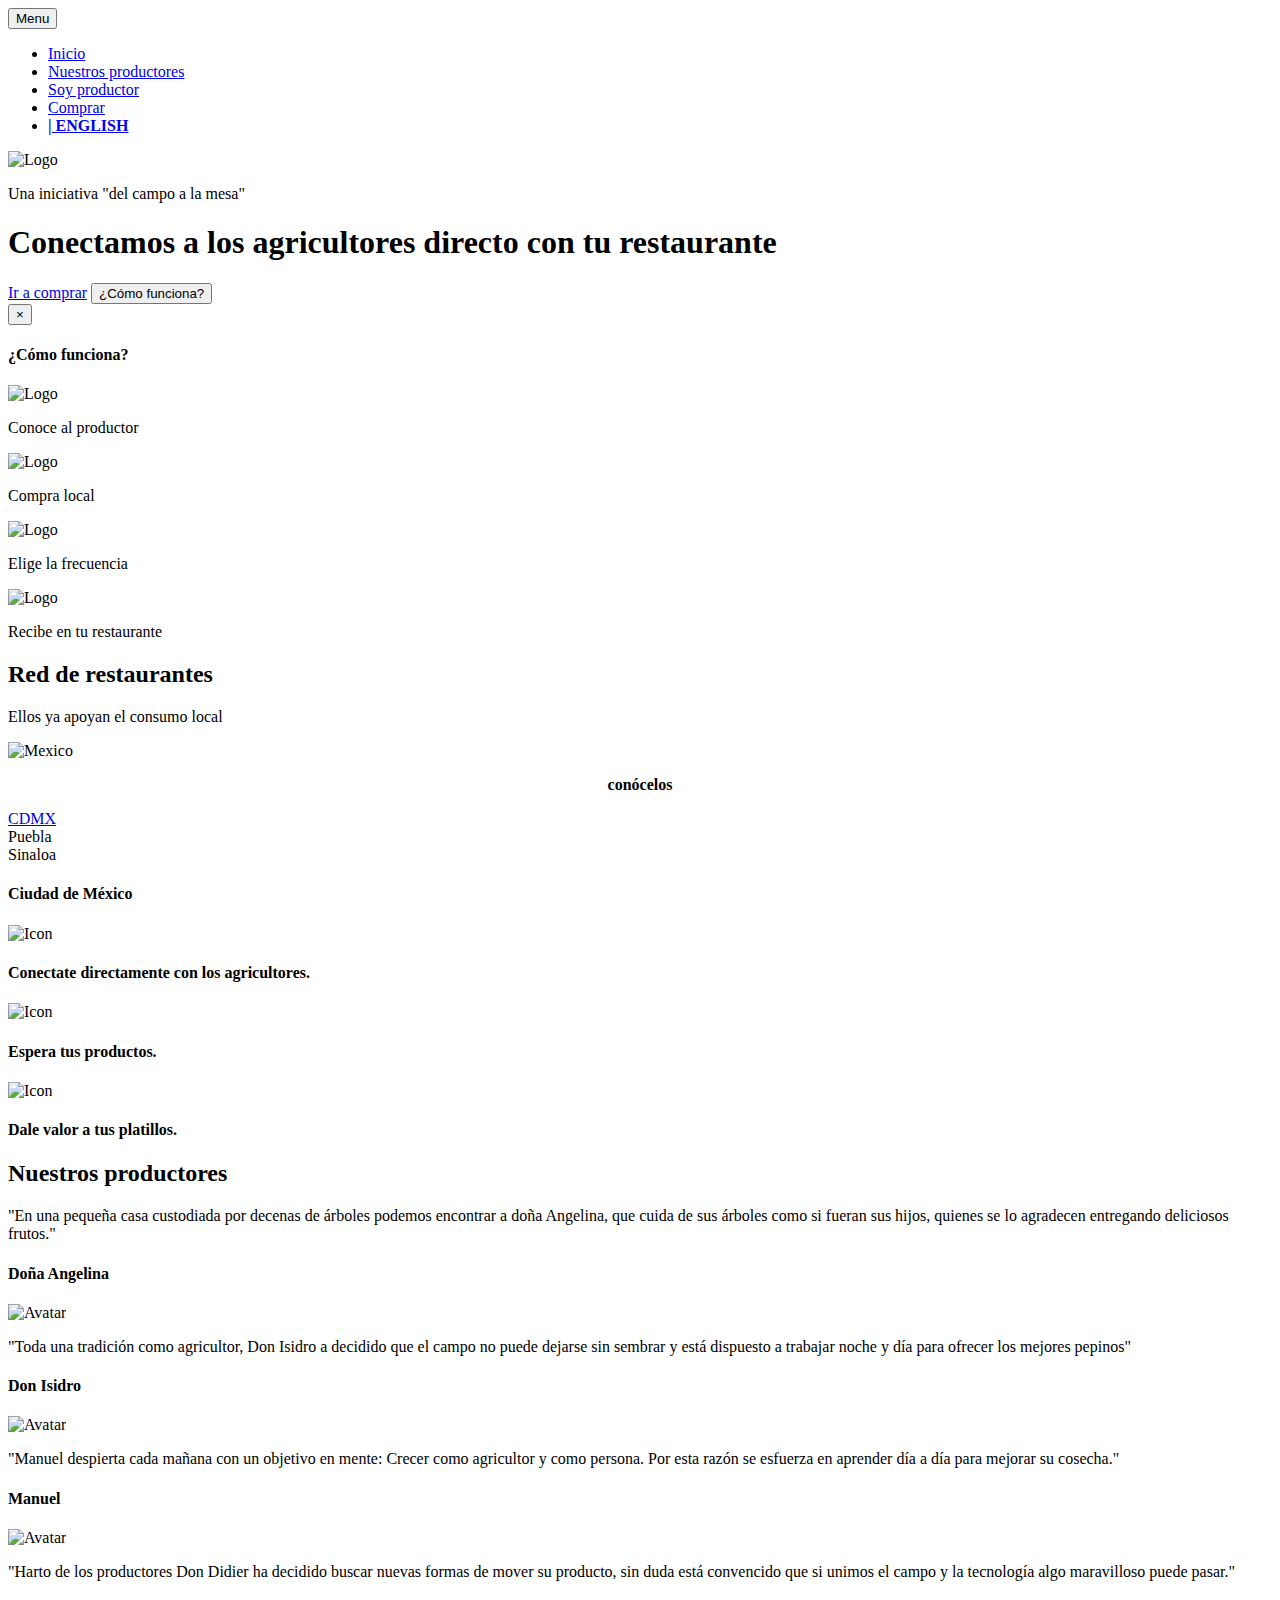
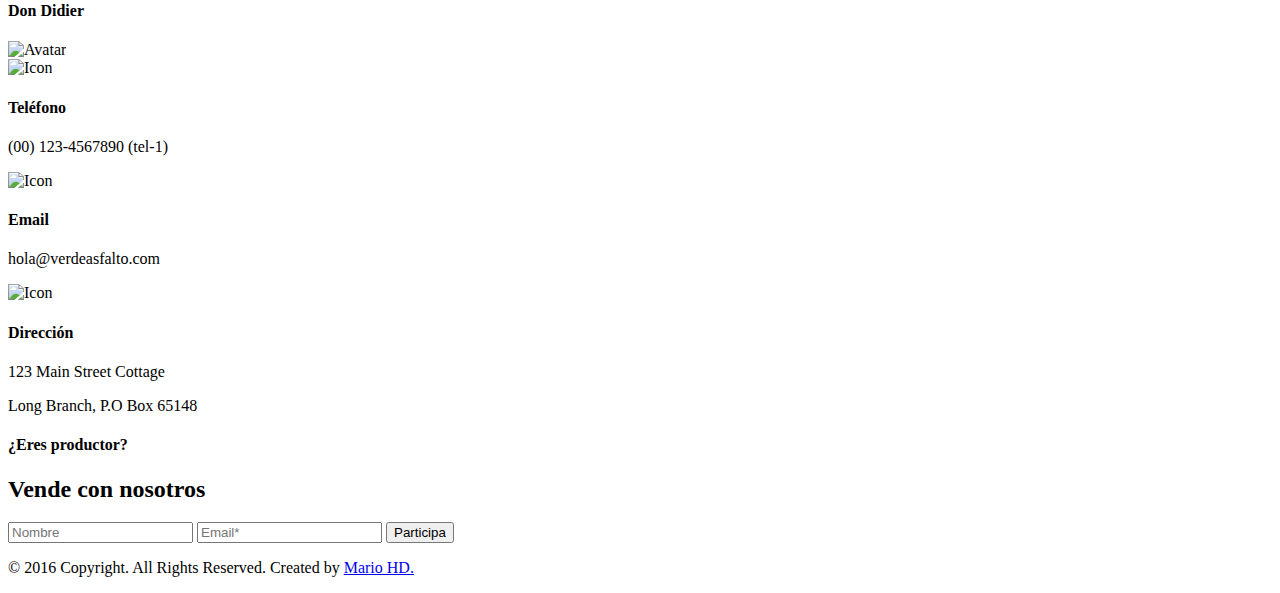
==== pruebas_lectur/index.html @ a569cef4 "Casos productores y mapa" ====
<!DOCTYPE html>
<!--[if lt IE 7]><html class="ie ie6" lang="en"><![endif]-->
<!--[if IE 7]><html class="ie ie7" lang="en"><![endif]-->
<!--[if IE 8]><html class="ie ie8" lang="en"><![endif]-->
<!--[if IE 9]><html class="ie9" lang="en"><![endif]-->
<!--[if (gte IE 10)|!(IE)]><!--><html lang="en"><!--<![endif]-->

<head>

    <!-- Your Basic Site Informations -->
	<title>Verde Asfalto</title>
    <meta charset="UTF-8">
    <meta http-equiv="X-UA-Compatible" content="IE=edge">
    <meta name="description" content="Flatland is a premium flat landing page that built-in professional responsive design, colorful and have a slew of features.">
    <meta name="keywords" content="Landing Page, One Page Template, Responsive, Flat Design, Premium, Creative, Colorful, Portfolio, PSD, HTML5, CSS3, jQuery">
    <meta name="author" content="Affapress">

    <!-- Mobile Specific Meta -->
	<meta name="viewport" content="width=device-width, initial-scale=1, maximum-scale=1">

    <!-- Fonts -->
    <link href="http://fonts.googleapis.com/css?family=Noto+Sans:400,700,400italic" rel="stylesheet" type="text/css">
    <link href="http://fonts.googleapis.com/css?family=Montserrat:400,700" rel="stylesheet" type="text/css">

    <!-- Stylesheets -->
    <link rel="stylesheet" href="css/bootstrap.min.css">
    <link rel="stylesheet" href="css/font-awesome.min.css">
    <link rel="stylesheet" href="css/slick.css">
    <link rel="stylesheet" href="css/slick-theme.css">
    <link rel="stylesheet" href="css/jquery.fancybox.css">
    <link rel="stylesheet" href="css/animate.min.css">
    <link rel="stylesheet" href="css/style.css">


    <!-- Custom Colors -->
    <link rel="stylesheet" href="css/colors/green.css">
    <!--<link rel="stylesheet" href="css/colors/orange.css">-->
    <!--<link rel="stylesheet" href="css/colors/pink.css">-->
    <!--<link rel="stylesheet" href="css/colors/purple.css">-->
    <!--<link rel="stylesheet" href="css/colors/yellow.css">-->

    <!--[if lt IE 9]>
    	<script src="js/html5.js"></script>
        <script src="js/respond.min.js"></script>
	<![endif]-->

    <!--[if lt IE 8]>
    	<link rel="stylesheet" href="css/ie-older.css">
    <![endif]-->
    <link rel="stylesheet" href="css/custom.css">
    <noscript><link rel="stylesheet" href="css/no-js.css"></noscript>

    <!-- Favicons -->
	<link rel="shortcut icon" href="images/favicon.png">
<!--	<link rel="apple-touch-icon" href="images/apple-touch-icon.png">
	<link rel="apple-touch-icon" sizes="72x72" href="images/apple-touch-icon-72x72.png">
	<link rel="apple-touch-icon" sizes="114x114" href="images/apple-touch-icon-114x114.png">-->

</head>

<body>

    <!-- #header -->
    <header id="header">
    <div class="overlay">

        <!-- #navigation -->
        <nav id="navigation" class="navbar">

            <!-- .container -->
            <div class="container">

                <!-- Brand and toggle get grouped for better mobile display -->
                <div class="navbar-header">
                    <button type="button" class="navbar-toggle collapsed" data-toggle="collapse" data-target="#menu-collapse-1">
                        <span class="sr-only">Menu</span>
                        <span class="icon-bar"></span>
                        <span class="icon-bar"></span>
                        <span class="icon-bar"></span>
                    </button>
                </div>

                <!-- Collect the nav links, forms, and other content for toggling -->
                <div class="collapse navbar-collapse" id="menu-collapse-1">
                    <ul class="nav navbar-nav navbar-right">
                        <li><a href="#header" class="smooth-scroll">Inicio</a></li>
                        <li><a href="#testimonials" class="smooth-scroll">Nuestros productores</a></li>
              <!--          <li><a href="#pricing" class="smooth-scroll">Pricing</a></li>-->
                        <li><a href="#productor" class="smooth-scroll">Soy productor</a></li>
                        <li><a href="galeria.html">Comprar</a></li>
												<li><a style="font-weight:bold; " href="index2.html">| ENGLISH</a></li>
                    </ul>
                </div>

                <div class="navbar-sep-border"></div> <!-- separator -->

            </div>
            <!-- .container end -->

        </nav>
        <!-- #navigation end -->

        <!-- .header-content -->
        <div class="header-content">

            <!-- .container -->
            <div class="container">
              <div class="row">
                <div class="col-sm-3">
                  <img src="images/logo.png" class="img-responsive" alt="Logo" />
                </div> <!-- site logo -->
                <div class="header-text col-sm-9">
                    <div class="header-heading">
                        <p>Una iniciativa "del campo a la mesa"</p>
                        <h1>Conectamos a los agricultores directo con tu restaurante</h1>
                    </div>
                    <div class="header-button animation" data-animation="animation-fade-in-down">
                    </div>
                </div>
              </div>
              <div class="header-text header-button animation" data-animation="animation-fade-in-down">
                <!-- Trigger the COMPRAR modal-->
                  <a href="galeria.html" class="btn-custom smooth-scroll">Ir a comprar</a>
                  <button type="button" class="btn-custom btn-more-link" data-toggle="modal" data-target="#myModal">¿Cómo funciona?</button>
              </div>
              <!-- Modal -->
              <div id="myModal" class="modal fade" role="dialog">
                <div class="modal-dialog">

                  <!-- Modal comprar-->
                  <div class="modal-content">
                    <div class="modal-header">
                      <button type="button" class="close" data-dismiss="modal">&times;</button>
                      <h4 class="modal-title">¿Cómo funciona?</h4>
                    </div>
                    <div class="modal-body">
												 <div class="row">
															<div class="col-sm-3 funciona">
																<img src="images/funcion1.png" class="img-responsive" alt="Logo" />
																<p class="">Conoce al productor</p>
															</div>
															<div class="col-sm-3 funciona">
																<img src="images/funcion2.png" class="img-responsive" alt="Logo" />
																<p>Compra local</p>
															</div>
															<div class="col-sm-3 funciona">
																<img src="images/funcion3.png" class="img-responsive" alt="Logo" />
																<p>Elige la frecuencia</p>
															</div>
															<div class="col-sm-3 funciona">
																<img src="images/funcion4.png" class="img-responsive" alt="Logo" />
																<p>Recibe en tu restaurante</p>
															</div>
													</div>
                    </div>
                  </div>

                </div>
              </div>
              <!-- /Modal comprar-->
<!--                <div class="header-img">
                    <div class="carousel-slider header-slider animation" data-animation="animation-fade-in-up" data-delay="400">
                        <div><img src="images/content/sliders/1.jpg" alt="Image 1" /></div>
                        <div><img src="images/content/sliders/2.jpg" alt="Image 2" /></div>
                        <div><img src="images/content/sliders/3.jpg" alt="Image 3" /></div>
                        <div><img src="images/content/sliders/4.jpg" alt="Image 4" /></div>
                    </div>
                </div>-->
            </div>
            <!-- .container end -->
            <!-- .row 2 -->
						<div id="restaurants" class="">

						</div>
            <div class="container-fluid restaurantes">
              <div class="row restaurantes">
                  <div class="col-md-6 post-heading-center">
                    <h2>Red de restaurantes</h2>
                    <p>Ellos ya apoyan el consumo local</p>
                  </div>
                  <div class="col-md-6 select_location">
                    <img id="mostrar_location" onmouseover="hover(this);" onmouseout="unhover(this);" src="images/cubiertos.png" style="height: 7rem; margin: auto;" class="img-responsive" alt="Mexico" />
                    <p id="mostrar_location2" style="font-weight:bold; text-align:center;">conócelos</p>
                  </div>
                  <div class="col-md-2 location">
                    <a type="button" href="#restaurants" onclick="mostrar('cdmx')" class="btn-custom btn-more-link btn-custom2">CDMX</a>
                  </div>
                  <div class="col-md-2 location">
                    <a type="button" class="btn-custom btn-more-link btn-custom2">Puebla</a>
                  </div>
                  <div class="col-md-2 location">
                    <a type="button" class="btn-custom btn-more-link btn-custom2">Sinaloa</a>
                  </div>

              </div>


            </div>
            <!-- .row 2 end -->

        </div>
        <!-- .header-content end -->

    </div>
    </header>
    <!-- #header end -->
		<!--MAPAS -->
		<div id="mapas" class="container">
			<div id="cdmx" class="row mapa">
						<h4>Ciudad de México</h4>
						<div id="map1" style="height:70%;"></div>
		</div>
		</div>
		<!--/MAPAS -->
    <!-- #features -->
    <div id="features" class="wrap-container8040 bg-dark">

        <!-- .container -->
    	<div class="container">

            <!-- .row -->
            <div class="row">

                <div class="col-sm-4"> <!-- 1 -->
                	<div class="affa-feature-img">
                    	<img src="images/content/icon/farmer.png" alt="Icon" class="animation" data-animation="animation-fade-in-down" />
                        <h4>Conectate directamente con los agricultores.</h4>
                    </div>
                </div>

                <div class="col-sm-4"> <!-- 2 -->
                	<div class="affa-feature-img">
                    	<img src="images/content/icon/truck.png" alt="Icon" class="animation" data-animation="animation-fade-in-down" data-delay="300" />
                        <h4>Espera tus productos.</h4>
                    </div>
                </div>

                <div class="col-sm-4"> <!-- 3 -->
                	<div class="affa-feature-img">
                        <img src="images/content/icon/cooker.png" alt="Icon" class="animation" data-animation="animation-fade-in-down" data-delay="600" />
                        <h4>Dale valor a tus platillos.</h4>
                    </div>
                </div>

            </div>
            <!-- .row end -->

        </div>
        <!-- .container end -->

    </div>
    <!-- #features end -->
    <!-- #counter end -->

    <!-- #testimonials -->
    <div id="testimonials" class="wrap-container8040 bg-color">

        <!-- .container -->
    	<div class="container">

            <div class="post-heading-center">
            	<h2>Nuestros productores</h2>
            </div>

            <!-- .row -->
            <div class="row">

                <div class="col-sm-6"> <!-- 1 -->
                	<div class="affa-testimonial animation" data-animation="animation-fade-in-left">
                    	<div class="testimonial-text">
                        	<p>"En una pequeña casa custodiada por decenas de árboles podemos encontrar a doña Angelina, que cuida de sus árboles como si fueran sus hijos, quienes se lo agradecen entregando deliciosos frutos."</p>
                        </div>
                        <div class="testimonial-author">
                        	<h4>Doña Angelina</h4>
                            <img src="images/content/avatar/1.jpg" alt="Avatar" />
                        </div>
                    </div>
                </div>

                <div class="col-sm-6"> <!-- 2 -->
                	<div class="affa-testimonial animation" data-animation="animation-fade-in-right">
                    	<div class="testimonial-text">
                        	<p>"Toda una tradición como agricultor, Don Isidro a decidido que el campo no puede dejarse sin sembrar y está dispuesto a trabajar noche y día para ofrecer los mejores pepinos"</p>
                        </div>
                        <div class="testimonial-author">
                            <h4>Don Isidro</h4>
                            <img src="images/content/avatar/2.jpg" alt="Avatar" />
                        </div>
                    </div>
                </div>

            </div>
            <!-- .row -->

            <!-- .row -->
            <div class="row">

            	<div class="col-sm-6"> <!-- 3 -->
                	<div class="affa-testimonial animation" data-animation="animation-fade-in-left">
                    	<div class="testimonial-text">
                        	<p>"Manuel despierta cada mañana con un objetivo en mente: Crecer como agricultor y como persona. Por esta razón se esfuerza en aprender día a día para mejorar su cosecha."</p>
                        </div>
                        <div class="testimonial-author">
                        	<h4>Manuel</h4>
                            <img src="images/content/avatar/3.jpg" alt="Avatar" />
                        </div>
                    </div>
                </div>

                <div class="col-sm-6"> <!-- 4 -->
                	<div class="affa-testimonial animation" data-animation="animation-fade-in-right">
                    	<div class="testimonial-text">
                        	<p>"Harto de los productores Don Didier ha decidido buscar nuevas formas de mover su producto, sin duda está convencido que si unimos el campo y la tecnología algo maravilloso puede pasar."</p>
                        </div>
                        <div class="testimonial-author">
                            <h4>Don Didier</h4>
                            <img src="images/content/avatar/4.jpg" alt="Avatar" />
                        </div>
                    </div>
                </div>

            </div>
            <!-- .row -->

            <!-- .row -->

            <!-- .row -->

        </div>
        <!-- .container end -->

    </div>
    <!-- #testimonials end -->

    <!-- #screenshots -->

    <!-- #teams -->

    <!-- #download -->
    <!-- #download end -->

    <!-- #contact -->
    <div id="contact" class="wrap-container80">

        <!-- .container -->
    	<div class="container">

            <!-- .row -->
            <div class="row">

                <div class="col-sm-4">
                	<div class="affa-info-text">
                    	<img src="images/content/icon/mobile.png" alt="Icon" class="animation" data-animation="animation-fade-in-down" />
                        <h4>Teléfono</h4>
                        <p>(00) 123-4567890 (tel-1)</p>
                    </div>
                </div>

                <div class="col-sm-4">
                	<div class="affa-info-text">
                    	<img src="images/content/icon/mail.png" alt="Icon" class="animation" data-animation="animation-fade-in-down" data-delay="300" />
                        <h4>Email</h4>
                        <p>hola@verdeasfalto.com</p>
                    </div>
                </div>

                <div class="col-sm-4">
                	<div class="affa-info-text">
                    	<img src="images/content/icon/location-pin.png" alt="Icon" class="animation" data-animation="animation-fade-in-down" data-delay="600" />
                        <h4>Dirección</h4>
                        <p>123 Main Street Cottage</p>
                        <p>Long Branch, P.O Box 65148</p>
                    </div>
                </div>

            </div>
            <!-- .row end -->

            <div class="sep-border margin-bottom40"></div> <!-- separator -->

            <div id="productor" class="post-heading-center">
            	<h4>¿Eres productor?</h4>
                <h2>Vende con nosotros</h2>
            </div>

            <!-- .row -->
            <div class="row">

                <div class="col-md-10 col-lg-8 col-md-offset-1 col-lg-offset-2">
                	<form method="post" action="#" class="affa-form-contact">
                    	<div class="submit-status"></div> <!-- submit status -->
                        <input type="text" name="name" placeholder="Nombre" />
                        <input type="text" name="email" placeholder="Email*" />
                        <input type="submit" name="submit" value="Participa" />
                    </form>
                </div>

            </div>
            <!-- .row end -->

        </div>
        <!-- .container end -->

    </div>
    <!-- #contact end -->

    <!-- #footer -->
    <footer id="footer">

        <div class="footer-socials">
        	<div class="container">
            	<a href="#" title="Twitter" class="animation" data-animation="animation-bounce-in"><i class="fa fa-twitter"></i></a>
                <a href="#" title="Facebook" class="animation" data-animation="animation-bounce-in" data-delay="200"><i class="fa fa-facebook"></i></a>
                <a href="#" title="Google Plus" class="animation" data-animation="animation-bounce-in" data-delay="400"><i class="fa fa-google-plus"></i></a>
                <a href="#" title="Pinterest" class="animation" data-animation="animation-bounce-in" data-delay="600"><i class="fa fa-pinterest"></i></a>
                <a href="#" title="Instagram" class="animation" data-animation="animation-bounce-in" data-delay="800"><i class="fa fa-instagram"></i></a>
                <a href="#" title="LinkedIn" class="animation" data-animation="animation-bounce-in" data-delay="1000"><i class="fa fa-linkedin"></i></a>
                <a href="#" title="Github" class="animation" data-animation="animation-bounce-in" data-delay="1200"><i class="fa fa-github"></i></a>
            </div>
        </div>

        <div class="footer-copyright">
            <div class="container">
            	<p>&copy; 2016 Copyright. All Rights Reserved. Created by <a href="#" target="_blank">Mario HD.</a></p>
            </div>
        </div>

    </footer>
    <!-- #footer end -->

    <!--[if lt IE 8]>
    	<div class="browser-notice">
            <div class="container">
            	<div class="text">
                    <h1>Internet Explorer Out To Date</h1>
                    <p>Please update your Internet Explorer browser with a newer version (Internet Explorer 8 above) now!</p>
                    <span>You can download it <a href="http://windows.microsoft.com/en-us/internet-explorer/download-ie" target="blank">here....</a></span>
                </div>
            </div>
        </div>
	<![endif]-->

    <!-- JavaScript -->
	<script type="text/javascript" src="js/jquery-1.11.3.min.js"></script>
    <script type="text/javascript" src="js/jquery-migrate-1.2.1.min.js"></script>
    <script type="text/javascript" src="js/bootstrap.min.js"></script>
    <script type="text/javascript" src="js/jquery.easing.min.js"></script>
    <script type="text/javascript" src="js/smoothscroll.js"></script>
    <script type="text/javascript" src="js/response.min.js"></script>
	<script type="text/javascript" src="js/jquery.placeholder.min.js"></script>
    <script type="text/javascript" src="js/jquery.fitvids.js"></script>
    <script type="text/javascript" src="js/jquery.imgpreload.min.js"></script>
    <script type="text/javascript" src="js/waypoints.min.js"></script>
	<script type="text/javascript" src="js/slick.min.js"></script>
    <script type="text/javascript" src="js/jquery.mousewheel-3.0.6.pack.js"></script>
    <script type="text/javascript" src="js/jquery.fancybox.pack.js"></script>
    <script type="text/javascript" src="js/parallax.min.js"></script>
	<script type="text/javascript" src="js/jquery.counterup.min.js"></script>
    <script type="text/javascript" src="js/isotope.pkgd.min.js"></script>
	<script type="text/javascript" src="js/script.js"></script>
  <script type="text/javascript">
            $("#mostrar_location,#mostrar_location2").click(function(){
              $(".location").show(500);
              $(".select_location").hide(500);
          });
          function hover(element) {
              element.setAttribute('src', 'images/cubiertos2.png');
          }
          function unhover(element) {
              element.setAttribute('src', 'images/cubiertos.png');
          }
					function mostrar(id){
						 document.getElementById(id).style.display="block";
						 initMap();
						 return false;
					}
					function initMap() {
														var locations = [
										['Fonda Doña Esperanza', 19.43, -99.27, 4],
										['Don Taco', 19.48,-99.12, 5],
										['Olive Garden', 19.4,-99.1344307, 3],
										['Sanborns', 19.427595,-99.13446, 2],
										['Cantina "La oficina"', 19.438795,-99.1345507, 1]
									];

									var map = new google.maps.Map(document.getElementById('map1'), {
										zoom: 10,
										center: new google.maps.LatLng(19.433595,-99.1344507),
										mapTypeId: google.maps.MapTypeId.ROADMAP
									});

									var infowindow = new google.maps.InfoWindow();

									var marker, i;

									for (i = 0; i < locations.length; i++) {
										marker = new google.maps.Marker({
											position: new google.maps.LatLng(locations[i][1], locations[i][2]),
											map: map
										});

										google.maps.event.addListener(marker, 'click', (function(marker, i) {
											return function() {
												infowindow.setContent(locations[i][0]);
												infowindow.open(map, marker);
											}
										})(marker, i));
									}
					}
  </script>
	<script async defer
			src="https://maps.googleapis.com/maps/api/js?key=AIzaSyDMrVfF3nWVyoyOJ4oVAnzrbpuSyTasfGA&signed_in=true&callback=initMap"></script>
</body>
</html>
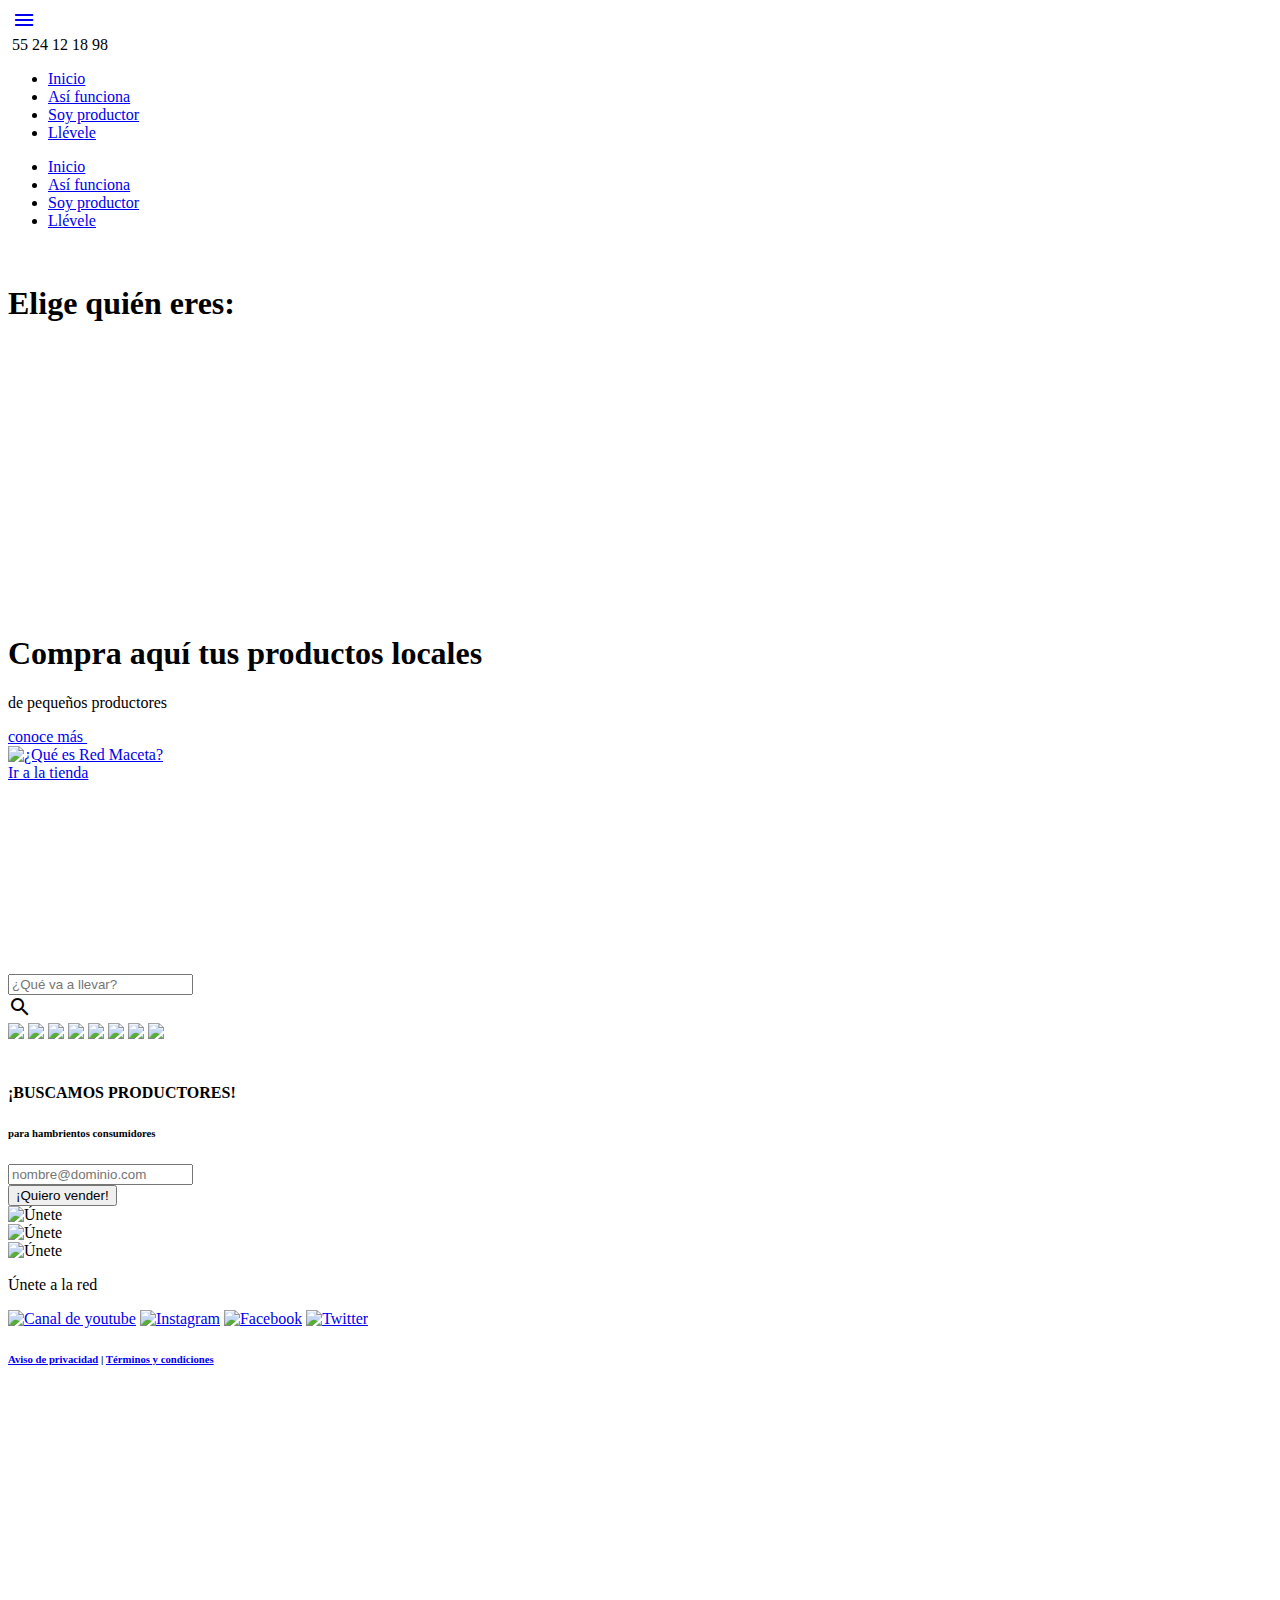
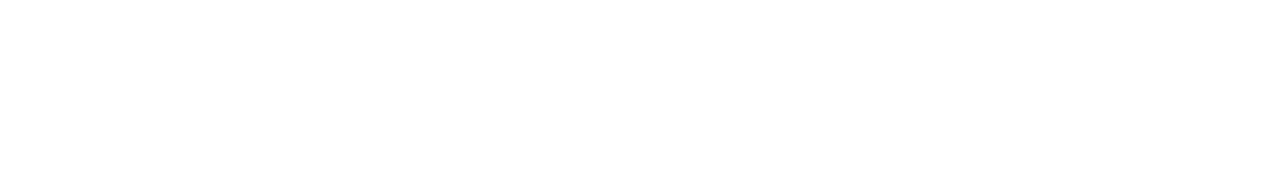
==== commit fc90abb1: "Google Tag manager en pruebas_lectur" ====
--- a/pruebas_lectur/index.html
+++ b/pruebas_lectur/index.html
@@ -1,514 +1,329 @@
 <!DOCTYPE html>
-<!--[if lt IE 7]><html class="ie ie6" lang="en"><![endif]-->
-<!--[if IE 7]><html class="ie ie7" lang="en"><![endif]-->
-<!--[if IE 8]><html class="ie ie8" lang="en"><![endif]-->
-<!--[if IE 9]><html class="ie9" lang="en"><![endif]-->
-<!--[if (gte IE 10)|!(IE)]><!--><html lang="en"><!--<![endif]-->
-
-<head>
-
-    <!-- Your Basic Site Informations -->
-	<title>Verde Asfalto</title>
-    <meta charset="UTF-8">
-    <meta http-equiv="X-UA-Compatible" content="IE=edge">
-    <meta name="description" content="Flatland is a premium flat landing page that built-in professional responsive design, colorful and have a slew of features.">
-    <meta name="keywords" content="Landing Page, One Page Template, Responsive, Flat Design, Premium, Creative, Colorful, Portfolio, PSD, HTML5, CSS3, jQuery">
-    <meta name="author" content="Affapress">
-
-    <!-- Mobile Specific Meta -->
-	<meta name="viewport" content="width=device-width, initial-scale=1, maximum-scale=1">
-
-    <!-- Fonts -->
-    <link href="http://fonts.googleapis.com/css?family=Noto+Sans:400,700,400italic" rel="stylesheet" type="text/css">
-    <link href="http://fonts.googleapis.com/css?family=Montserrat:400,700" rel="stylesheet" type="text/css">
-
-    <!-- Stylesheets -->
-    <link rel="stylesheet" href="css/bootstrap.min.css">
-    <link rel="stylesheet" href="css/font-awesome.min.css">
-    <link rel="stylesheet" href="css/slick.css">
-    <link rel="stylesheet" href="css/slick-theme.css">
-    <link rel="stylesheet" href="css/jquery.fancybox.css">
-    <link rel="stylesheet" href="css/animate.min.css">
-    <link rel="stylesheet" href="css/style.css">
-
-
-    <!-- Custom Colors -->
-    <link rel="stylesheet" href="css/colors/green.css">
-    <!--<link rel="stylesheet" href="css/colors/orange.css">-->
-    <!--<link rel="stylesheet" href="css/colors/pink.css">-->
-    <!--<link rel="stylesheet" href="css/colors/purple.css">-->
-    <!--<link rel="stylesheet" href="css/colors/yellow.css">-->
-
-    <!--[if lt IE 9]>
-    	<script src="js/html5.js"></script>
-        <script src="js/respond.min.js"></script>
-	<![endif]-->
-
-    <!--[if lt IE 8]>
-    	<link rel="stylesheet" href="css/ie-older.css">
-    <![endif]-->
-    <link rel="stylesheet" href="css/custom.css">
-    <noscript><link rel="stylesheet" href="css/no-js.css"></noscript>
-
-    <!-- Favicons -->
-	<link rel="shortcut icon" href="images/favicon.png">
-<!--	<link rel="apple-touch-icon" href="images/apple-touch-icon.png">
-	<link rel="apple-touch-icon" sizes="72x72" href="images/apple-touch-icon-72x72.png">
-	<link rel="apple-touch-icon" sizes="114x114" href="images/apple-touch-icon-114x114.png">-->
-
-</head>
-
-<body>
-
-    <!-- #header -->
-    <header id="header">
-    <div class="overlay">
-
-        <!-- #navigation -->
-        <nav id="navigation" class="navbar">
-
-            <!-- .container -->
-            <div class="container">
-
-                <!-- Brand and toggle get grouped for better mobile display -->
-                <div class="navbar-header">
-                    <button type="button" class="navbar-toggle collapsed" data-toggle="collapse" data-target="#menu-collapse-1">
-                        <span class="sr-only">Menu</span>
-                        <span class="icon-bar"></span>
-                        <span class="icon-bar"></span>
-                        <span class="icon-bar"></span>
-                    </button>
-                </div>
-
-                <!-- Collect the nav links, forms, and other content for toggling -->
-                <div class="collapse navbar-collapse" id="menu-collapse-1">
-                    <ul class="nav navbar-nav navbar-right">
-                        <li><a href="#header" class="smooth-scroll">Inicio</a></li>
-                        <li><a href="#testimonials" class="smooth-scroll">Nuestros productores</a></li>
-              <!--          <li><a href="#pricing" class="smooth-scroll">Pricing</a></li>-->
-                        <li><a href="#productor" class="smooth-scroll">Soy productor</a></li>
-                        <li><a href="galeria.html">Comprar</a></li>
-												<li><a style="font-weight:bold; " href="index2.html">| ENGLISH</a></li>
-                    </ul>
-                </div>
-
-                <div class="navbar-sep-border"></div> <!-- separator -->
-
-            </div>
-            <!-- .container end -->
-
-        </nav>
-        <!-- #navigation end -->
-
-        <!-- .header-content -->
-        <div class="header-content">
-
-            <!-- .container -->
-            <div class="container">
-              <div class="row">
-                <div class="col-sm-3">
-                  <img src="images/logo.png" class="img-responsive" alt="Logo" />
-                </div> <!-- site logo -->
-                <div class="header-text col-sm-9">
-                    <div class="header-heading">
-                        <p>Una iniciativa "del campo a la mesa"</p>
-                        <h1>Conectamos a los agricultores directo con tu restaurante</h1>
-                    </div>
-                    <div class="header-button animation" data-animation="animation-fade-in-down">
-                    </div>
-                </div>
-              </div>
-              <div class="header-text header-button animation" data-animation="animation-fade-in-down">
-                <!-- Trigger the COMPRAR modal-->
-                  <a href="galeria.html" class="btn-custom smooth-scroll">Ir a comprar</a>
-                  <button type="button" class="btn-custom btn-more-link" data-toggle="modal" data-target="#myModal">¿Cómo funciona?</button>
-              </div>
-              <!-- Modal -->
-              <div id="myModal" class="modal fade" role="dialog">
-                <div class="modal-dialog">
-
-                  <!-- Modal comprar-->
-                  <div class="modal-content">
-                    <div class="modal-header">
-                      <button type="button" class="close" data-dismiss="modal">&times;</button>
-                      <h4 class="modal-title">¿Cómo funciona?</h4>
-                    </div>
-                    <div class="modal-body">
-												 <div class="row">
-															<div class="col-sm-3 funciona">
-																<img src="images/funcion1.png" class="img-responsive" alt="Logo" />
-																<p class="">Conoce al productor</p>
-															</div>
-															<div class="col-sm-3 funciona">
-																<img src="images/funcion2.png" class="img-responsive" alt="Logo" />
-																<p>Compra local</p>
-															</div>
-															<div class="col-sm-3 funciona">
-																<img src="images/funcion3.png" class="img-responsive" alt="Logo" />
-																<p>Elige la frecuencia</p>
-															</div>
-															<div class="col-sm-3 funciona">
-																<img src="images/funcion4.png" class="img-responsive" alt="Logo" />
-																<p>Recibe en tu restaurante</p>
-															</div>
-													</div>
-                    </div>
-                  </div>
-
-                </div>
-              </div>
-              <!-- /Modal comprar-->
-<!--                <div class="header-img">
-                    <div class="carousel-slider header-slider animation" data-animation="animation-fade-in-up" data-delay="400">
-                        <div><img src="images/content/sliders/1.jpg" alt="Image 1" /></div>
-                        <div><img src="images/content/sliders/2.jpg" alt="Image 2" /></div>
-                        <div><img src="images/content/sliders/3.jpg" alt="Image 3" /></div>
-                        <div><img src="images/content/sliders/4.jpg" alt="Image 4" /></div>
-                    </div>
-                </div>-->
-            </div>
-            <!-- .container end -->
-            <!-- .row 2 -->
-						<div id="restaurants" class="">
-
-						</div>
-            <div class="container-fluid restaurantes">
-              <div class="row restaurantes">
-                  <div class="col-md-6 post-heading-center">
-                    <h2>Red de restaurantes</h2>
-                    <p>Ellos ya apoyan el consumo local</p>
-                  </div>
-                  <div class="col-md-6 select_location">
-                    <img id="mostrar_location" onmouseover="hover(this);" onmouseout="unhover(this);" src="images/cubiertos.png" style="height: 7rem; margin: auto;" class="img-responsive" alt="Mexico" />
-                    <p id="mostrar_location2" style="font-weight:bold; text-align:center;">conócelos</p>
-                  </div>
-                  <div class="col-md-2 location">
-                    <a type="button" href="#restaurants" onclick="mostrar('cdmx')" class="btn-custom btn-more-link btn-custom2">CDMX</a>
-                  </div>
-                  <div class="col-md-2 location">
-                    <a type="button" class="btn-custom btn-more-link btn-custom2">Puebla</a>
-                  </div>
-                  <div class="col-md-2 location">
-                    <a type="button" class="btn-custom btn-more-link btn-custom2">Sinaloa</a>
-                  </div>
-
-              </div>
-
-
-            </div>
-            <!-- .row 2 end -->
-
-        </div>
-        <!-- .header-content end -->
-
-    </div>
-    </header>
-    <!-- #header end -->
-		<!--MAPAS -->
-		<div id="mapas" class="container">
-			<div id="cdmx" class="row mapa">
-						<h4>Ciudad de México</h4>
-						<div id="map1" style="height:70%;"></div>
-		</div>
-		</div>
-		<!--/MAPAS -->
-    <!-- #features -->
-    <div id="features" class="wrap-container8040 bg-dark">
-
-        <!-- .container -->
-    	<div class="container">
-
-            <!-- .row -->
+<html lang="Spanish">
+    <head>
+      <meta http-equiv="content-Type" content="text/html; ISO-8859-1">
+      <meta name="DC.Language" SCHEME="RFC1766" content="Spanish">
+      <meta name="AUTHOR" content="Equipo Red Maceta">
+      <meta name="REPLY-TO" content="aloha@redmaceta.com">
+      <link rev="made" href="mailto:aloha@redmaceta.com">
+      <link rel=”image_src” href="https://www.redmaceta.com/img/png/logorojo.png" />
+      <meta property="og:image" content="https://www.redmaceta.com/img/png/logorojo.png"/>
+      <meta property="og:image" content="https://www.redmaceta.com/img/png/fb2.png"/>
+      <meta property="og:image" content="https://www.redmaceta.com/img/png/fb3.png"/>
+      <meta name="DESCRIPTION" content="Es una plataforma que brinda productos locales de primera calidad. Además los consumidores pueden recibirlos de la mano de los productores.">
+      <meta name="KEYWORDS" content="productos locales,pequeños productores,comercio local,organico">
+      <meta name="Resource-type" content="Catalog">
+      <meta name="DateCreated" content="Mon, 16 May 2016 00:00:00 GMT-6">
+      <meta name="robots" content="ALL">
+      <meta http-equiv="content-Type" content="text/html; charset=UTF-8"/>
+      <meta name="viewport" content="width=device-width, initial-scale=1, maximum-scale=1.0"/>
+      <title>Red Maceta</title>
+      <link rel="icon" href="img/favicon.png" type="image/png">
+
+      <!-- CSS  -->
+      <link href="https://fonts.googleapis.com/icon?family=Material+Icons" rel="stylesheet">
+      <link href='https://fonts.googleapis.com/css?family=Open+Sans:400,300,600,800,800italic,400italic,600,600italic,700,700italic&subset=latin,latin-ext' rel='stylesheet' type='text/css'>
+      <link href="css/materialize_custom.min.css" type="text/css" rel="stylesheet" media="screen,projection"/>
+      <link href="css/style.css" type="text/css" rel="stylesheet" media="screen,projection"/>
+      <script type="text/javascript">
+        if (document.cookie.indexOf("redmaceta=1") === -1) {
+            (function(i,s,o,g,r,a,m){i['GoogleAnalyticsObject']=r;i[r]=i[r]||function(){
+            (i[r].q=i[r].q||[]).push(arguments)},i[r].l=1*new Date();a=s.createElement(o),
+            m=s.getElementsByTagName(o)[0];a.async=1;a.src=g;m.parentNode.insertBefore(a,m)
+            })(window,document,'script','https://www.google-analytics.com/analytics.js','ga');
+
+            ga('create', 'UA-77722516-3', 'auto');
+            ga('send', 'pageview');
+        }
+      </script>
+    </head>
+    <body>
+    <!-- Google Tag Manager -->
+    <noscript><iframe src="//www.googletagmanager.com/ns.html?id=GTM-T9W7PP"
+    height="0" width="0" style="display:none;visibility:hidden"></iframe></noscript>
+    <script>(function(w,d,s,l,i){w[l]=w[l]||[];w[l].push({'gtm.start':
+    new Date().getTime(),event:'gtm.js'});var f=d.getElementsByTagName(s)[0],
+    j=d.createElement(s),dl=l!='dataLayer'?'&l='+l:'';j.async=true;j.src=
+    '//www.googletagmanager.com/gtm.js?id='+i+dl;f.parentNode.insertBefore(j,f);
+    })(window,document,'script','dataLayer','GTM-T9W7PP');</script>
+    <!-- End Google Tag Manager -->
+    <!--Navegador-->
+    <div class="navbar-fixed red">
+      <nav class="red">
+      <div class="nav-wrapper">
+        <a href="#!" class="brand-logo"><img src="img/png/red.png" alt="" /></a>
+        <a href="#" data-activates="mobile-demo" class="button-collapse"><i class="material-icons">menu</i></a>
+        <div class="white-text hide-on-med-and-down whatsapp"><img style="height: 1em; margin-bottom: -3px;" src="img/png/whatsapp.png" alt="" />  55 24 12 18 98</div>
+        <ul class="right hide-on-med-and-down">
+          <li class="active"><a href="#!">Inicio</a></li>
+          <li><a href="#" id="asifunciona_open2">Así funciona</a></li>
+          <!--<li><a href="conocenos.html">¡Conócenos!</a></li>-->
+          <li><a href="#productores">Soy productor</a></li>
+          <li><a href="galeria">Llévele</a></li>
+        </ul>
+        <ul class="side-nav" id="mobile-demo">
+          <li class="active"><a href="#!">Inicio</a></li>
+          <li><a href="#" id="asifunciona_open3">Así funciona</a></li>
+          <!--<li><a href="conocenos.html">¡Conócenos!</a></li>-->
+          <li><a href="#productores">Soy productor</a></li>
+          <li><a href="galeria">Llévele</a></li>
+        </ul>
+      </div>
+      </nav>
+    </div>
+    <!--/Navegador-->
+    <!--Funcionamiento-->
+        <div id="asifunciona" class="funcion center-align valign">
+            <div class="row red-text">
+              <img id="asifunciona_close" class="func_activator" src="img/png/asifunciona_close.png" alt=""/></a>
+              <img id="asifunciona_back" class="func_activator" src="img/png/asifunciona_back.png" alt=""/></a>
+              <h1 class="encabezado_funcion">Elige quién eres:</h1>
+            </div>
+            <div id="asifunciona_contenido" class="row" style="padding: 0 15px;">
+                <div class="col s12 m4 l4 func_border">
+                <img class="responsive-img" src="img/png/consumidor.png" onclick="consumidor(this)" alt=""/></a>
+                </div>
+                <div class="col s12 m4 l4 func_border">
+                <img class="responsive-img" src="img/png/productor.png" onclick="productor(this)" alt=""/></a>
+                </div>
+                <div class="col s12 m4 l4 func_border">
+                <img class="responsive-img" src="img/png/macetero.png" onclick="macetero(this)" alt=""/></a>
+                </div>
+            </div>
+        </div>
+        <!-- CONTENIDOS PARTICIPANTES FUNCIONAMIENTO -->
+                <!-- inicial -->
+                <div id="asifunciona_inicial" class="row" style="padding: 0 15px;">
+                    <div class="col s12 m4 l4 func_border">
+                    <img class="responsive-img" src="img/png/consumidor.png" onclick="consumidor(this)" alt=""/></a>
+                    </div>
+                    <div class="col s12 m4 l4 func_border">
+                    <img class="responsive-img" src="img/png/productor.png" onclick="productor(this)" alt=""/></a>
+                    </div>
+                    <div class="col s12 m4 l4 func_border">
+                    <img class="responsive-img" src="img/png/macetero.png" onclick="macetero(this)" alt=""/></a>
+                    </div>
+                </div>
+                <!-- /inicial -->
+                <!-- consumidor -->
+                <div id="asifunciona_consumidor" class="row" style="padding: 0 15px;">
+                    <div class="col s12 m4 l4">
+                    <img class="responsive-img" src="img/png/consumidor.png" alt=""/></a>
+                    </div>
+                    <div class="col s12 m4 l4">
+                    <img class="responsive-img" src="img/png/consumidor_1.png" alt=""/></a>
+                    </div>
+                    <div class="col s12 m4 l4">
+                    <img class="responsive-img" src="img/png/consumidor_2.png" alt=""/></a>
+                    </div>
+                </div>
+                <!-- /consumidor -->
+                <!-- productor -->
+                <div id="asifunciona_productor" class="row" style="padding: 0 15px;">
+                    <div class="col s12 m4 l4">
+                    <img class="responsive-img" src="img/png/productor.png" alt=""/></a>
+                    </div>
+                    <div class="col s12 m4 l4">
+                    <img class="responsive-img" src="img/png/productor_1.png" alt=""/></a>
+                    </div>
+                    <div class="col s12 m4 l4">
+                    <img class="responsive-img" src="img/png/productor_2.png" alt=""/></a>
+                    </div>
+                </div>
+                <!-- /productor -->
+                <!-- macetero -->
+                <div id="asifunciona_macetero" class="row" style="padding: 0 15px;">
+                    <div class="col s12 m4 l4">
+                    <img class="responsive-img" src="img/png/macetero.png" alt=""/></a>
+                    </div>
+                    <div class="col s12 m4 l4">
+                    <img class="responsive-img" src="img/png/macetero_1.png" alt=""/></a>
+                    </div>
+                    <div class="col s12 m4 l4">
+                    <img class="responsive-img" src="img/png/macetero_2.png" alt=""/></a>
+                    </div>
+                </div>
+                <!-- /productor -->
+        <!-- /CONTENIDOS PARTICIPANTES FUNCIONAMIENTO -->
+    <!--/Funcionamiento-->
+    <!-- Inicio -->
+      <div class="fondo">
+        <!--Encabezado-->
+        <div class="quees encabezado valign-wrapper">
+          <div class="container center-align white-text valign">
+            <h1>Compra aquí tus productos locales</h1>
+            <p>de pequeños productores</p>
+            <div class="conocer">
+              <a href="#" id="asifunciona_open" class="white-text"><span>conoce más </span><img src="img/png/btn_sabermas.png" alt=""/></a>
+            </div>
+          </div>
+        </div>
+        <!--/Encabezado-->
+        <!--Botón video-->
+        <div class="boton-video valign-wrapper center-align">
+          <!-- Modal Trigger -->
+          <div class="valign container center-align">
             <div class="row">
-
-                <div class="col-sm-4"> <!-- 1 -->
-                	<div class="affa-feature-img">
-                    	<img src="images/content/icon/farmer.png" alt="Icon" class="animation" data-animation="animation-fade-in-down" />
-                        <h4>Conectate directamente con los agricultores.</h4>
-                    </div>
-                </div>
-
-                <div class="col-sm-4"> <!-- 2 -->
-                	<div class="affa-feature-img">
-                    	<img src="images/content/icon/truck.png" alt="Icon" class="animation" data-animation="animation-fade-in-down" data-delay="300" />
-                        <h4>Espera tus productos.</h4>
-                    </div>
-                </div>
-
-                <div class="col-sm-4"> <!-- 3 -->
-                	<div class="affa-feature-img">
-                        <img src="images/content/icon/cooker.png" alt="Icon" class="animation" data-animation="animation-fade-in-down" data-delay="600" />
-                        <h4>Dale valor a tus platillos.</h4>
-                    </div>
-                </div>
-
-            </div>
-            <!-- .row end -->
-
-        </div>
-        <!-- .container end -->
-
-    </div>
-    <!-- #features end -->
-    <!-- #counter end -->
-
-    <!-- #testimonials -->
-    <div id="testimonials" class="wrap-container8040 bg-color">
-
-        <!-- .container -->
-    	<div class="container">
-
-            <div class="post-heading-center">
-            	<h2>Nuestros productores</h2>
-            </div>
-
-            <!-- .row -->
+              <a id="play-video" class="modal-trigger" href="#modal1"><img src="img/png/btn_video.png" alt="¿Qué es Red Maceta?" /></a>
+            </div>
             <div class="row">
-
-                <div class="col-sm-6"> <!-- 1 -->
-                	<div class="affa-testimonial animation" data-animation="animation-fade-in-left">
-                    	<div class="testimonial-text">
-                        	<p>"En una pequeña casa custodiada por decenas de árboles podemos encontrar a doña Angelina, que cuida de sus árboles como si fueran sus hijos, quienes se lo agradecen entregando deliciosos frutos."</p>
-                        </div>
-                        <div class="testimonial-author">
-                        	<h4>Doña Angelina</h4>
-                            <img src="images/content/avatar/1.jpg" alt="Avatar" />
-                        </div>
-                    </div>
-                </div>
-
-                <div class="col-sm-6"> <!-- 2 -->
-                	<div class="affa-testimonial animation" data-animation="animation-fade-in-right">
-                    	<div class="testimonial-text">
-                        	<p>"Toda una tradición como agricultor, Don Isidro a decidido que el campo no puede dejarse sin sembrar y está dispuesto a trabajar noche y día para ofrecer los mejores pepinos"</p>
-                        </div>
-                        <div class="testimonial-author">
-                            <h4>Don Isidro</h4>
-                            <img src="images/content/avatar/2.jpg" alt="Avatar" />
-                        </div>
-                    </div>
-                </div>
-
-            </div>
-            <!-- .row -->
-
-            <!-- .row -->
-            <div class="row">
-
-            	<div class="col-sm-6"> <!-- 3 -->
-                	<div class="affa-testimonial animation" data-animation="animation-fade-in-left">
-                    	<div class="testimonial-text">
-                        	<p>"Manuel despierta cada mañana con un objetivo en mente: Crecer como agricultor y como persona. Por esta razón se esfuerza en aprender día a día para mejorar su cosecha."</p>
-                        </div>
-                        <div class="testimonial-author">
-                        	<h4>Manuel</h4>
-                            <img src="images/content/avatar/3.jpg" alt="Avatar" />
-                        </div>
-                    </div>
-                </div>
-
-                <div class="col-sm-6"> <!-- 4 -->
-                	<div class="affa-testimonial animation" data-animation="animation-fade-in-right">
-                    	<div class="testimonial-text">
-                        	<p>"Harto de los productores Don Didier ha decidido buscar nuevas formas de mover su producto, sin duda está convencido que si unimos el campo y la tecnología algo maravilloso puede pasar."</p>
-                        </div>
-                        <div class="testimonial-author">
-                            <h4>Don Didier</h4>
-                            <img src="images/content/avatar/4.jpg" alt="Avatar" />
-                        </div>
-                    </div>
-                </div>
-
-            </div>
-            <!-- .row -->
-
-            <!-- .row -->
-
-            <!-- .row -->
-
-        </div>
-        <!-- .container end -->
-
-    </div>
-    <!-- #testimonials end -->
-
-    <!-- #screenshots -->
-
-    <!-- #teams -->
-
-    <!-- #download -->
-    <!-- #download end -->
-
-    <!-- #contact -->
-    <div id="contact" class="wrap-container80">
-
-        <!-- .container -->
-    	<div class="container">
-
-            <!-- .row -->
-            <div class="row">
-
-                <div class="col-sm-4">
-                	<div class="affa-info-text">
-                    	<img src="images/content/icon/mobile.png" alt="Icon" class="animation" data-animation="animation-fade-in-down" />
-                        <h4>Teléfono</h4>
-                        <p>(00) 123-4567890 (tel-1)</p>
-                    </div>
-                </div>
-
-                <div class="col-sm-4">
-                	<div class="affa-info-text">
-                    	<img src="images/content/icon/mail.png" alt="Icon" class="animation" data-animation="animation-fade-in-down" data-delay="300" />
-                        <h4>Email</h4>
-                        <p>hola@verdeasfalto.com</p>
-                    </div>
-                </div>
-
-                <div class="col-sm-4">
-                	<div class="affa-info-text">
-                    	<img src="images/content/icon/location-pin.png" alt="Icon" class="animation" data-animation="animation-fade-in-down" data-delay="600" />
-                        <h4>Dirección</h4>
-                        <p>123 Main Street Cottage</p>
-                        <p>Long Branch, P.O Box 65148</p>
-                    </div>
-                </div>
-
-            </div>
-            <!-- .row end -->
-
-            <div class="sep-border margin-bottom40"></div> <!-- separator -->
-
-            <div id="productor" class="post-heading-center">
-            	<h4>¿Eres productor?</h4>
-                <h2>Vende con nosotros</h2>
-            </div>
-
-            <!-- .row -->
-            <div class="row">
-
-                <div class="col-md-10 col-lg-8 col-md-offset-1 col-lg-offset-2">
-                	<form method="post" action="#" class="affa-form-contact">
-                    	<div class="submit-status"></div> <!-- submit status -->
-                        <input type="text" name="name" placeholder="Nombre" />
-                        <input type="text" name="email" placeholder="Email*" />
-                        <input type="submit" name="submit" value="Participa" />
-                    </form>
-                </div>
-
-            </div>
-            <!-- .row end -->
-
-        </div>
-        <!-- .container end -->
-
-    </div>
-    <!-- #contact end -->
-
-    <!-- #footer -->
-    <footer id="footer">
-
-        <div class="footer-socials">
-        	<div class="container">
-            	<a href="#" title="Twitter" class="animation" data-animation="animation-bounce-in"><i class="fa fa-twitter"></i></a>
-                <a href="#" title="Facebook" class="animation" data-animation="animation-bounce-in" data-delay="200"><i class="fa fa-facebook"></i></a>
-                <a href="#" title="Google Plus" class="animation" data-animation="animation-bounce-in" data-delay="400"><i class="fa fa-google-plus"></i></a>
-                <a href="#" title="Pinterest" class="animation" data-animation="animation-bounce-in" data-delay="600"><i class="fa fa-pinterest"></i></a>
-                <a href="#" title="Instagram" class="animation" data-animation="animation-bounce-in" data-delay="800"><i class="fa fa-instagram"></i></a>
-                <a href="#" title="LinkedIn" class="animation" data-animation="animation-bounce-in" data-delay="1000"><i class="fa fa-linkedin"></i></a>
-                <a href="#" title="Github" class="animation" data-animation="animation-bounce-in" data-delay="1200"><i class="fa fa-github"></i></a>
-            </div>
-        </div>
-
-        <div class="footer-copyright">
-            <div class="container">
-            	<p>&copy; 2016 Copyright. All Rights Reserved. Created by <a href="#" target="_blank">Mario HD.</a></p>
-            </div>
-        </div>
-
+              <a href="galeria" class="waves-effect waves-teal btn red">Ir a la tienda</a>
+            </div>
+          </div>
+          <!-- /Modal Trigger -->
+        </div>
+        <!--/Botón video-->
+        <!-- Video fondo -->
+        <video class="" autoplay id="bgvid" loop>
+          <source src="videos/video.mp4" type="video/webm">
+          <source src="videos/video.mp4" type="video/mp4">
+        </video>
+        <div class="ilustracion">
+          <img class="responsive-img" src="img/png/ilus_casitas2.png" alt="" />
+          <img class="responsive-img hide-on-med-and-down" src="img/png/ilus_casitas1.png" alt="" />
+        </div>
+
+        <!-- Video fondo -->
+      </div>
+    <!-- /Inicio -->
+    <!--Qué va a llevar-->
+    <!--<div class="green">
+      <div class="quelleva container center-align white-text">
+        <h3>¿Qué va a llevar?</h3>
+      </div>
+    </div>-->
+    <div class="green"  style="padding: 20px 0px;">
+    <div class="container green">
+        <form id="formulario" class="row" action="envia_email.php" >
+        <div class="input-field white col l11 m11 s12 center-align">
+          <input id="busqueda" name="busqueda" placeholder="¿Qué va a llevar?" type="text" class="validate"  required>
+        </div>
+        <div class="col l1 m1 s12 center-align">
+          <a id="boton_buscar" class="btn-floating btn-large waves-effect waves-light red" ><i class="material-icons">search</i></a>
+        </form>
+        </div>
+    </div>
+    <div class="categorias center green">
+        <a id="1" onclick="categoria(this.id)"><img src="img/png/categoria1_paqt.png"></a>
+        <a id="2" onclick="categoria(this.id)"><img src="img/png/categoria6_horneados.png"></a>
+        <a id="3" onclick="categoria(this.id)"><img src="img/png/categoria3_fyv.png"></a>
+        <a id="5" onclick="categoria(this.id)"><img src="img/png/categoria4_bebidas.png"></a>
+        <a id="6" onclick="categoria(this.id)"><img src="img/png/categoria5_derivadosanim.png" ></a>
+        <a id="7" onclick="categoria(this.id)"><img src="img/png/categoria7_condim.png"></a>
+        <a id="8" onclick="categoria(this.id)"><img src="img/png/categoria8_tradi.png"></a>
+        <a id="4" onclick="categoria(this.id)"><img src="img/png/categoria4_todos.png"></a>
+    </div>
+    </div>
+
+    <!--/Qué va a llevar-->
+    <!--Buscamos productores-->
+        <div id="productores" class="productores">
+          <div class="row">
+            <div class="col l12 m12 s12 center-align">
+              <h4 class="llevar green-text">¡BUSCAMOS PRODUCTORES!</h4>
+              <h6 class="consumir green-text">para hambrientos consumidores</h6>
+            </div>
+          </div>
+          <div class="row">
+              <form id="form_productores" method="post" class="buscamos input-field col l6 push-l3 m12 s12 center-align" action="envia_correo.php" onsubmit="correo()">
+                <input placeholder="nombre@dominio.com" name="email" id="email" type="email" class="validate" required>
+                <div class="boton">
+                <button type="submit" class="btn-large waves-effect waves-light green">¡Quiero vender!</button>
+              </form>
+              </div>
+              <div class="img-buscamos col l3 pull-l6 m6 s6">
+                <img class="img-responsive" src="img/png/ilus_huacal.png" alt="Únete" />
+              </div>
+              <div class="img-buscamos col l3 m6 s6">
+                <img class="img-responsive" src="img/png/ilus_prdct-consum.png" alt="Únete" />
+              </div>
+          </div>
+        </div>
+    <!--/Buscamos productores-->
+    <footer class="page-footer green">
+        <div class="row">
+              <div class="col l4 push-l4 m4 push-m4 s12">
+                <img class="img-responsive" src="img/png/ilus_red.png" alt="Únete" />
+                <p class="white-text">Únete a la red</p>
+              </div>
+              <div class="col l4 pull-l4 pull-m4 m4 s12">
+                <a href="https://www.youtube.com/channel/UCgfJfuLthCYz6ojpH8xHq1g" target="_blank"><img class="img-responsive" src="img/png/redes_youtube.png" alt="Canal de youtube" /></a>
+                <a href="https://www.youtube.com/channel/UCgfJfuLthCYz6ojpH8xHq1g" target="_blank"><img class="img-responsive" src="img/png/redes_insta.png" alt="Instagram" /></a>
+                <a href="https://www.facebook.com/redmaceta/?fref=ts" target="_blank"><img class="img-responsive" src="img/png/redes_face.png" alt="Facebook" /></a>
+                <a href="https://twitter.com/RedMaceta" target="_blank"><img class="img-responsive" src="img/png/redes_twitter.png" alt="Twitter" /></a>
+              </div>
+              <div class="col l4 m4 s12 patron">
+              </div>
+        </div>
+      <div class="footer-copyright white">
+        <div class="container center-align term">
+        <h6 class="black-text"><a href="legal.html">Aviso de privacidad</a> | <a href="legal.html">Términos y condiciones</a></h6>
+        </div>
+      </div>
     </footer>
-    <!-- #footer end -->
-
-    <!--[if lt IE 8]>
-    	<div class="browser-notice">
-            <div class="container">
-            	<div class="text">
-                    <h1>Internet Explorer Out To Date</h1>
-                    <p>Please update your Internet Explorer browser with a newer version (Internet Explorer 8 above) now!</p>
-                    <span>You can download it <a href="http://windows.microsoft.com/en-us/internet-explorer/download-ie" target="blank">here....</a></span>
-                </div>
-            </div>
-        </div>
-	<![endif]-->
-
-    <!-- JavaScript -->
-	<script type="text/javascript" src="js/jquery-1.11.3.min.js"></script>
-    <script type="text/javascript" src="js/jquery-migrate-1.2.1.min.js"></script>
-    <script type="text/javascript" src="js/bootstrap.min.js"></script>
-    <script type="text/javascript" src="js/jquery.easing.min.js"></script>
-    <script type="text/javascript" src="js/smoothscroll.js"></script>
-    <script type="text/javascript" src="js/response.min.js"></script>
-	<script type="text/javascript" src="js/jquery.placeholder.min.js"></script>
-    <script type="text/javascript" src="js/jquery.fitvids.js"></script>
-    <script type="text/javascript" src="js/jquery.imgpreload.min.js"></script>
-    <script type="text/javascript" src="js/waypoints.min.js"></script>
-	<script type="text/javascript" src="js/slick.min.js"></script>
-    <script type="text/javascript" src="js/jquery.mousewheel-3.0.6.pack.js"></script>
-    <script type="text/javascript" src="js/jquery.fancybox.pack.js"></script>
-    <script type="text/javascript" src="js/parallax.min.js"></script>
-	<script type="text/javascript" src="js/jquery.counterup.min.js"></script>
-    <script type="text/javascript" src="js/isotope.pkgd.min.js"></script>
-	<script type="text/javascript" src="js/script.js"></script>
-  <script type="text/javascript">
-            $("#mostrar_location,#mostrar_location2").click(function(){
-              $(".location").show(500);
-              $(".select_location").hide(500);
+    <!--/Footer-->
+    <!-- Modal Structure -->
+    <div id="modal1" class="modal">
+      <div class="modal-content" style="padding: 8px;">
+        <div class="video-container">
+          <iframe id="videoyt" width="640" height="360" src="https://www.youtube.com/embed/PpqU6ou91BI?rel=0&amp;controls=0" frameborder="0" allowfullscreen></iframe>
+        </div>
+      </div>
+    </div>
+    <!-- /Modal Structure -->
+    <!--  Scripts-->
+    <script src="https://code.jquery.com/jquery-2.1.1.min.js"></script>
+    <script src="js/materialize.js"></script>
+    <script src="js/init.js"></script>
+    <script type="text/javascript">
+    document.getElementById('boton_buscar').onclick = function() {
+    var search = document.getElementById('busqueda').value;
+      window.location.href = 'galeria?bsq='+search;
+    }
+    document.getElementById('formulario').addEventListener('submit', function(e) {
+    var search = document.getElementById('busqueda').value;
+    window.location.href = 'galeria?bsq='+search;
+    e.preventDefault();
+    }, false);
+    function categoria(str) {
+      window.location.href = 'galeria?cat='+str;
+    }
+    function correo(){
+      window.open('https://docs.google.com/forms/d/18BO9u9VnSADEhoyoHr2CgmZqnNmbUCQJxemXXYvX0kE/viewform', '_blank');
+    }
+    function alerta(){
+
+    }
+    function consumidor(){
+       document.getElementById("asifunciona_contenido").innerHTML = document.getElementById("asifunciona_consumidor").innerHTML;
+    }
+    function productor(){
+      document.getElementById("asifunciona_contenido").innerHTML = document.getElementById("asifunciona_productor").innerHTML;
+    }
+    function macetero(){
+      document.getElementById("asifunciona_contenido").innerHTML = document.getElementById("asifunciona_macetero").innerHTML;
+    }
+    $(document).ready(function() {
+        $('#play-video').on('click', function(ev) {
+          $("#videoyt")[0].src += "&autoplay=1";
+          ev.preventDefault();
+        });
+          //funciones para abrir y cerrar panel de funcionamiento
+          $("#asifunciona_open,#asifunciona_open2,#asifunciona_open3").click(function(){
+            $("#asifunciona").slideDown("slow");
           });
-          function hover(element) {
-              element.setAttribute('src', 'images/cubiertos2.png');
+          $("#asifunciona_close").click(function(){
+            document.getElementById("asifunciona_contenido").innerHTML = document.getElementById("asifunciona_inicial").innerHTML;
+            $("#asifunciona").slideUp("slow");
+          });
+          $("#asifunciona_back").click(function(){
+            document.getElementById("asifunciona_contenido").innerHTML = document.getElementById("asifunciona_inicial").innerHTML;
+          });
+          var m = /func/.test(location.search);
+          if (m) {
+            $("#asifunciona").slideDown("slow");
           }
-          function unhover(element) {
-              element.setAttribute('src', 'images/cubiertos.png');
-          }
-					function mostrar(id){
-						 document.getElementById(id).style.display="block";
-						 initMap();
-						 return false;
-					}
-					function initMap() {
-														var locations = [
-										['Fonda Doña Esperanza', 19.43, -99.27, 4],
-										['Don Taco', 19.48,-99.12, 5],
-										['Olive Garden', 19.4,-99.1344307, 3],
-										['Sanborns', 19.427595,-99.13446, 2],
-										['Cantina "La oficina"', 19.438795,-99.1345507, 1]
-									];
-
-									var map = new google.maps.Map(document.getElementById('map1'), {
-										zoom: 10,
-										center: new google.maps.LatLng(19.433595,-99.1344507),
-										mapTypeId: google.maps.MapTypeId.ROADMAP
-									});
-
-									var infowindow = new google.maps.InfoWindow();
-
-									var marker, i;
-
-									for (i = 0; i < locations.length; i++) {
-										marker = new google.maps.Marker({
-											position: new google.maps.LatLng(locations[i][1], locations[i][2]),
-											map: map
-										});
-
-										google.maps.event.addListener(marker, 'click', (function(marker, i) {
-											return function() {
-												infowindow.setContent(locations[i][0]);
-												infowindow.open(map, marker);
-											}
-										})(marker, i));
-									}
-					}
-  </script>
-	<script async defer
-			src="https://maps.googleapis.com/maps/api/js?key=AIzaSyDMrVfF3nWVyoyOJ4oVAnzrbpuSyTasfGA&signed_in=true&callback=initMap"></script>
-</body>
+      });
+    </script>
+    </body>
 </html>
